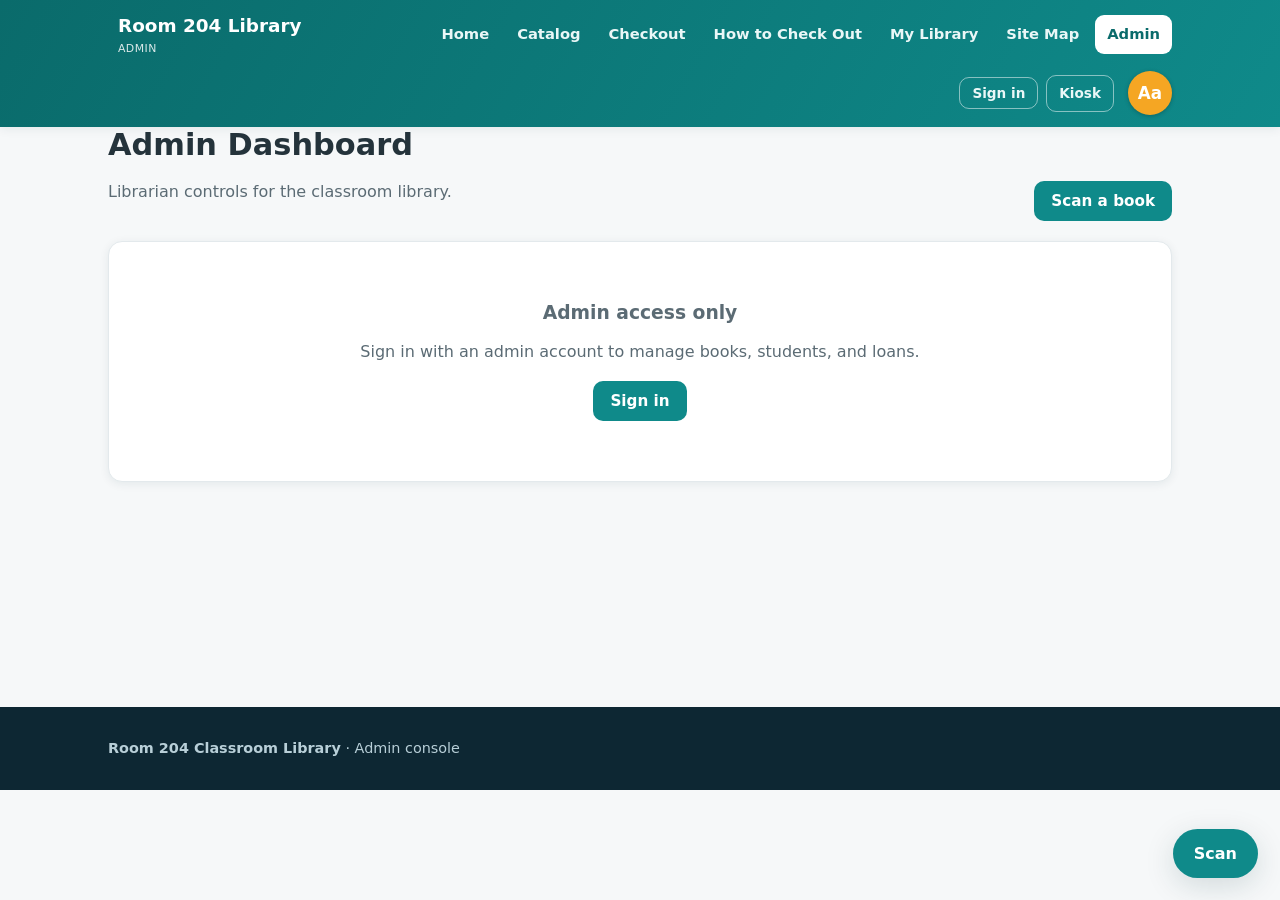
==== admin.html @ 21fab07f "Fix 6h inactivity sign-out: persist activity and poll without touching clock - currentUser() now per" ====
<!DOCTYPE html>
<html lang="en">
<head>
 <meta charset="UTF-8">
 <meta name="viewport" content="width=device-width, initial-scale=1.0">
  <meta http-equiv="Cache-Control" content="no-cache, no-store, must-revalidate">
 <title>Admin · Our Classroom Library</title>
 <link rel="stylesheet" href="css/style.css?v=33">
 <script defer src="js/store.js?v=33"></script>
 <script defer src="js/app.js?v=33"></script>
  <script defer src="js/a11y.js?v=33"></script>
 <script defer src="js/barcode.js?v=33"></script>
 <script defer src="js/covers.js?v=33"></script>
 <script defer src="js/scanner.js?v=33"></script>
 <script defer src="js/scan.js?v=33"></script>
 <script defer src="js/admin.js?v=33"></script>
</head>
<body>
 <div id="scan-mode" hidden></div>
 <header class="topbar">
 <div class="topbar-inner">
 <a class="brand" href="index.html">
 <span class="logo"></span>
 <span>Room 204 Library<small>Admin</small></span></a>
 <nav class="nav">
 <a data-page="index.html" href="index.html">Home</a>
 <a data-page="catalog.html" href="catalog.html">Catalog</a>
        <a data-page="kiosk.html" href="kiosk.html">Checkout</a>
 <a data-page="how-to-check-out.html" href="how-to-check-out.html">How to Check Out</a>
 <a data-page="my-library.html" href="my-library.html">My Library</a>
        <a data-page="sitemap.html" href="sitemap.html">Site Map</a>
 <a data-page="admin.html" href="admin.html">Admin</a>
 </nav>
 <div id="user-area"></div>
 </div>
 </header>

 <main class="container">
 <div class="page-head" style="display:flex;justify-content:space-between;align-items:flex-end;gap:12px;flex-wrap:wrap">
 <div>
 <h1> Admin Dashboard</h1>
 <p class="muted" id="admin-who">Librarian controls for the classroom library.</p>
 </div>
 <button class="btn btn-primary" onclick="tryScan()"> Scan a book</button>
 </div>

 <div id="admin-logged-out" class="card" hidden>
 <div class="empty">
 <div class="big"></div>
 <h3>Admin access only</h3>
 <p>Sign in with an admin account to manage books, students, and loans.</p>
 <button class="btn btn-primary" onclick="openLogin()">Sign in</button>
 </div>
 </div>

 <div id="admin-dash" hidden>
 <!-- Tabs -->
 <div class="filters" id="admin-tabs">
 <button class="chip" data-tab="overview">Overview</button>
 <button class="chip" data-tab="announcements">Announcements</button>
 <button class="chip" data-tab="books">Books</button>
 <button class="chip" data-tab="users">Students</button>
 <button class="chip" data-tab="loans">Loans &amp; Overdue</button>
        <button class="chip" data-tab="holds">Holds</button>
        <button class="chip" data-tab="requests">Requests</button>
        <button class="chip" data-tab="charges">Charges</button>
        <button class="chip" data-tab="reminders">Reminders</button>
        <button class="chip" data-tab="reports">Reports</button>
        <button class="chip" data-tab="clubs">Clubs</button>
        <button class="chip" data-tab="kiosk">Kiosk</button>
        <button class="chip" data-tab="home">Home Page</button>
        <button class="chip" data-tab="policy">Loan Policy</button>
        <button class="chip" data-tab="pricing">Pricing</button>
        <button class="chip" data-tab="accessibility">Display</button>
        <button class="chip" data-tab="account">My Account</button>
      </div>

 <!-- Overview -->
 <section class="tab-panel" id="tab-overview">
 <div class="stat-grid">
 <div class="stat"><div class="num" id="o-books">0</div><div class="lbl">Total books</div></div>
 <div class="stat"><div class="num" id="o-copies">0</div><div class="lbl">Total copies</div></div>
 <div class="stat"><div class="num" id="o-avail">0</div><div class="lbl">Available now</div></div>
 <div class="stat"><div class="num" id="o-out">0</div><div class="lbl">Checked out</div></div>
 <div class="stat hot"><div class="num" id="o-overdue">0</div><div class="lbl">Overdue</div></div>
 <div class="stat"><div class="num" id="o-students">0</div><div class="lbl">Students</div></div>
 <div class="stat"><div class="num" id="o-holds">0</div><div class="lbl">Holds</div></div>
 </div>
 <div class="card">
 <div class="card-head"><h3> Overdue right now</h3><button class="btn btn-outline btn-sm" data-goto="loans">View all loans</button></div>
 <div id="o-overdue-list"><p class="muted">No overdue books. Nice!</p></div>
 </div>
 <div class="card">
 <div class="card-head"><h3> Most popular books</h3></div>
 <div id="o-popular"></div>
 </div>
 </section>

 <!-- Announcements -->
 <section class="tab-panel" id="tab-announcements" hidden>
 <div class="card">
 <div class="card-head">
 <h3>Announcements</h3>
 <button class="btn btn-primary" data-add-announcement>+ Add announcement</button>
 </div>
 <p class="muted small">These show on the home page. Students can't edit them — only you can.</p>
 <div id="announcements-manage"><p class="muted">Loading…</p></div>
 </div>
 </section>

 <!-- Books -->
 <section class="tab-panel" id="tab-books" hidden>
 <div class="card">
 <div class="card-head">
 <h3>Manage books</h3>
 <div style="display:flex;gap:8px;flex-wrap:wrap">
 <button class="btn btn-outline" data-print-barcodes>Print barcodes</button>
 <button class="btn btn-soft" data-autofill-all> Auto-fill descriptions</button>
 <button class="btn btn-primary" data-add-book>+ Add book</button>
 </div>
 </div>
 <div class="table-wrap">
 <table>
 <thead><tr><th>Title</th><th>Copies</th><th>Avail</th><th>Type</th><th>Price</th><th>Replacement</th><th>Actions</th></tr></thead>
 <tbody id="books-tbody"></tbody>
 </table>
 </div>
 </div>
 </section>

 <!-- Users -->
 <section class="tab-panel" id="tab-users" hidden>
 <div class="card">
 <div class="card-head">
 <h3>Manage students &amp; accounts</h3>
 <div style="display:flex;gap:8px">
 <button class="btn btn-amber" data-bulk-users> Bulk add</button>
 <button class="btn btn-primary" data-add-user>+ Add student</button>
 </div>
 </div>
 <div class="table-wrap">
 <table>
 <thead><tr><th>Name</th><th>Username</th><th>Password</th><th>Grade</th><th>Class</th><th>Role</th><th>Out</th><th>Actions</th></tr></thead>
 <tbody id="users-tbody"></tbody>
 </table>
 </div>
 </div>
 </section>

 <!-- Loans -->
 <section class="tab-panel" id="tab-loans" hidden>
 <div class="card">
 <div class="card-head"><h3>All active loans</h3></div>
 <div class="table-wrap"><table><thead><tr><th>Book</th><th>Student</th><th>Due date</th><th>Status</th><th>Actions</th></tr></thead><tbody id="loans-tbody"></tbody></table></div>
 </div>
 <div class="card">
 <div class="card-head"><h3>Recent returns</h3></div>
 <div class="table-wrap"><table><thead><tr><th>Book</th><th>Student</th><th>Returned</th></tr></thead><tbody id="returns-tbody"></tbody></table></div>
 </div>
 </section>

 <!-- Holds -->
 <section class="tab-panel" id="tab-holds" hidden>
 <div class="card">
 <div class="card-head"><h3>Hold queue</h3></div>
 <div class="table-wrap"><table><thead><tr><th>Book</th><th>Student</th><th>Placed</th><th>Position</th><th>Actions</th></tr></thead><tbody id="holds-tbody"></tbody></table></div>
 </div>
 </section>

      <!-- Requests -->
      <section class="tab-panel" id="tab-requests" hidden>
        <div class="card">
          <div class="card-head"><h3>Book requests from students</h3></div>
          <div id="requests-list"><p class="muted">Loading…</p></div>
        </div>
      </section>

      <!-- Charges -->
      <section class="tab-panel" id="tab-charges" hidden>
        <div class="card">
          <div class="card-head"><h3>Lost / damaged book charges</h3></div>
          <div id="charges-list"><p class="muted">Loading…</p></div>
        </div>
      </section>

      <!-- Reminders -->
      <section class="tab-panel" id="tab-reminders" hidden>
        <div class="card">
          <div class="card-head"><h3>Overdue reminders</h3>
            <div style="display:flex;gap:8px">
              <button class="btn btn-outline btn-sm" data-refresh-remind>Refresh</button>
              <button class="btn btn-primary btn-sm" data-send-remind>Send reminders</button>
            </div>
          </div>
          <p class="muted small">Reminders are computed on the server and logged. To email or text students automatically, plug a provider into <code>server.js</code> (see README).</p>
          <div id="reminders-list"><p class="muted">Loading…</p></div>
        </div>
      </section>

      <!-- Reports -->
      <section class="tab-panel" id="tab-reports" hidden>
        <div class="card">
          <div class="card-head"><h3>Reports &amp; CSV export</h3>
            <button class="btn btn-outline btn-sm" data-export-all-csv>Export all as CSV</button>
          </div>
          <p class="muted small">Each report below can be downloaded individually as a CSV (opens in Excel/Sheets).</p>
          <div id="reports-holder"></div>
        </div>
      </section>

      <!-- Clubs -->
      <section class="tab-panel" id="tab-clubs" hidden>
        <div class="card">
          <div class="card-head"><h3>Reading groups</h3>
            <button class="btn btn-primary btn-sm" data-create-group>+ New reading group</button>
          </div>
          <p class="muted small">Create reading groups, assign a book to each so students know what to get, and choose which students are in the group.</p>
          <div id="clubs-admin"><p class="muted">Loading…</p></div>
        </div>
        <div class="card" style="margin-top:16px">
          <div class="card-head"><h3>Reading totals by student</h3><button class="btn btn-outline btn-sm" id="reading-csv">Export CSV</button></div>
          <div id="reading-admin"><p class="muted">Loading…</p></div>
        </div>
      </section>

      <!-- Kiosk -->
      <section class="tab-panel" id="tab-kiosk" hidden>
        <div class="card">
          <div class="card-head"><h3>Checkout kiosk</h3></div>
          <div class="filters" style="margin-bottom:12px">
            <label class="field" style="flex-direction:row;align-items:center;gap:8px;font-weight:600">
              <input type="checkbox" id="kiosk-enabled"> Kiosk checkout is allowed
            </label>
          </div>
          <h3 style="margin-bottom:6px">Kiosk activity log</h3>
          <div id="kiosk-log"><p class="muted">Loading…</p></div>
        </div>
      </section>

      <!-- Home Page -->
      <section class="tab-panel" id="tab-home" hidden>
        <div class="card">
          <div class="card-head"><h3>Home page settings</h3><button class="btn btn-primary btn-sm" id="save-home-settings">Save</button></div>
          <div class="field" style="margin-bottom:14px"><label>Book of the week</label>
            <select id="featured-book"></select>
            <p class="muted small">Shown in a spotlight section on the home page.</p>
          </div>
          <div class="field" style="margin-bottom:14px"><label>Room number</label>
            <input id="room-number" type="text" placeholder="e.g. 204" style="max-width:200px">
            <p class="muted small">Shown in the top bar and footer as "Room # Library".</p>
          </div>
          <div class="filters">
            <label class="field" style="flex-direction:row;align-items:center;gap:8px;font-weight:600">
              <input type="checkbox" id="hide-demo-accounts"> Hide demo accounts on the sign-in screen
            </label>
          </div>
        </div>

        <div class="card" style="margin-top:16px">
          <div class="card-head"><h3>Demo mode</h3></div>
          <p class="muted small">Demo mode shows example accounts (Alex, Mia, Jamal, …) and the Kiosk account so you can try the site before your real students are added. When you're ready to go live, turn it off to hide the demo quick-fill buttons.</p>
          <div class="filters">
            <label class="field" style="flex-direction:row;align-items:center;gap:8px;font-weight:600">
              <input type="checkbox" id="demo-mode"> Demo mode is on
            </label>
          </div>
          <button class="btn btn-danger" id="remove-demo-accounts" style="margin-top:10px">Remove all demo student accounts</button>
          <p class="small muted" id="demo-msg" style="margin-top:8px"></p>
        </div>
      </section>

      <!-- Policy -->
      <section class="tab-panel" id="tab-policy" hidden>
 <div class="card">
 <div class="card-head"><h3>Loan policy</h3><button class="btn btn-primary" id="save-policy">Save policy</button></div>
 <div class="table-wrap">
 <table>
 <thead><tr><th>Book type</th><th>Base loan (days)</th></tr></thead>
 <tbody id="policy-type-tbody"></tbody>
 </table>
 </div>
 <div class="filters" style="margin-top:16px">
 <div class="field"><label>Max books per student</label><input id="p-maxloans" type="number" min="1" max="10"></div>
 <div class="field"><label>Max holds per student</label><input id="p-maxholds" type="number" min="1" max="10"></div>
 <div class="field"><label>Overdue grace days</label><input id="p-grace" type="number" min="0" max="10"></div>
 </div>
 <p class="small muted">Hot books automatically borrow 25% less time and rising stars 10% less, so everyone gets a turn.</p>
 </div>
 </section>

 <!-- Pricing -->
 <section class="tab-panel" id="tab-pricing" hidden>
 <div class="card">
 <div class="card-head"><h3>Condition multipliers</h3><button class="btn btn-primary" id="save-condition">Save</button></div>
 <p class="small muted">Replacement price = base price × condition × popularity boost.</p>
 <div class="table-wrap"><table><thead><tr><th>Condition</th><th>Multiplier</th></tr></thead><tbody id="cond-tbody"></tbody></table></div>
 </div>
 </section>

 <section class="card">
 <div class="card-head"><h3>Danger zone</h3></div>
 <p class="muted small">Reset all demo data (books, students, loans, holds) back to the starting point.</p>
 <button class="btn btn-danger" id="reset-data">Reset demo data</button>
 </section>

 <!-- My Account -->
 <section class="tab-panel" id="tab-account" hidden>
 <div class="card">
 <div class="card-head"><h3>My account</h3></div>
 <p class="muted small">Update the display name that appears across the site (e.g. in the top bar and in announcements).</p>
 <form id="account-form">
 <label>Display name
 <input id="account-name" type="text" placeholder="Your name">
 </label>
 <button class="btn btn-primary" type="submit">Save name</button>
 </form>
 <p id="account-msg" class="small muted" style="margin-top:10px"></p>
 </div>
 <div class="card" style="margin-top:16px">
 <div class="card-head"><h3>Change password</h3></div>
 <p class="muted small">Set a new password (at least 4 characters).</p>
 <form id="admin-pw-form" style="display:flex;gap:8px;flex-wrap:wrap;align-items:center">
 <input id="admin-pw-new" type="password" minlength="4" placeholder="New password" style="flex:1;min-width:160px">
 <input id="admin-pw-new2" type="password" minlength="4" placeholder="Repeat it" style="flex:1;min-width:160px">
 <button class="btn btn-primary" type="submit">Change password</button>
 </form>
 <p id="admin-pw-msg" class="small muted" style="margin-top:8px"></p>
 </div>
 </section>
 </div>
 </main>

 <!-- Book editor modal -->
 <div class="modal" id="book-modal">
 <div class="modal-card wide" id="book-modal-body"></div>
 </div>
 <!-- User editor modal -->
 <div class="modal" id="user-modal">
 <div class="modal-card" id="user-modal-body"></div>
 </div>
 <!-- Bulk add students modal -->
 <div class="modal" id="bulk-modal">
 <div class="modal-card" id="bulk-modal-body"></div>
 </div>

 <footer>
 <div class="container">
 <strong>Room 204 Classroom Library</strong> · Admin console
 </div>
 </footer>
</body>
</html>
---- css/style.css ----
/* ============================================================
   Classroom Library — styles
   Friendly, warm, readable, and fully responsive.
   ============================================================ */
:root {
  --teal: #0f8a8a;
  --teal-dark: #0a6b6b;
  --teal-soft: #e0f4f4;
  --amber: #f5a623;
  --amber-soft: #fff3db;
  --coral: #ef6a5a;
  --ink: #24333b;
  --ink-soft: #5b6b74;
  --line: #e3e9ec;
  --bg: #f6f8f9;
  --card: #ffffff;
  --green: #2e9e5b;
  --green-soft: #e4f6eb;
  --red: #d63b3b;
  --red-soft: #fdecec;
  --blue: #2f6fd0;
  --blue-soft: #e8f0fc;
  --radius: 14px;
  --shadow: 0 2px 10px rgba(16, 51, 60, 0.08);
  --shadow-lg: 0 8px 30px rgba(16, 51, 60, 0.15);
}

* { box-sizing: border-box; }
html { scroll-behavior: smooth; }
body {
  margin: 0;
  font-family: "Segoe UI", system-ui, -apple-system, Roboto, Helvetica, Arial, sans-serif;
  color: var(--ink);
  background: var(--bg);
  line-height: 1.55;
}
img { max-width: 100%; }
h1, h2, h3, h4 { line-height: 1.2; margin: 0 0 .5em; }
a { color: var(--teal); text-decoration: none; }
a:hover { text-decoration: underline; }
.muted { color: var(--ink-soft); }
.small { font-size: .85rem; }
.section-title { font-size: 1.5rem; margin-bottom: .4em; }

/* ------------------------------ Layout ------------------------------ */
.container { max-width: 1100px; margin: 0 auto; padding: 0 18px; }
main { min-height: 60vh; padding: 26px 0 60px; }
.page-head { margin-bottom: 20px; }
.page-head h1 { font-size: 1.9rem; margin-bottom: .15em; }
.grid { display: grid; gap: 18px; }

/* ------------------------------ Top bar ----------------------------- */
.topbar {
  background: linear-gradient(120deg, var(--teal-dark), var(--teal));
  color: #fff;
  position: sticky; top: 0; z-index: 50;
  box-shadow: var(--shadow);
}
.topbar-inner { display: flex; align-items: center; gap: 14px; padding: 12px 18px; max-width: 1100px; margin: 0 auto; flex-wrap: wrap; }
.brand { display: flex; align-items: center; gap: 10px; font-weight: 800; font-size: 1.15rem; color: #fff; text-decoration: none; }
.brand:hover { text-decoration: none; }
.brand .logo { font-size: 1.5rem; }
.brand small { display: block; font-weight: 500; font-size: .68rem; opacity: .85; letter-spacing: .04em; text-transform: uppercase; }

.nav { display: flex; gap: 4px; flex-wrap: wrap; margin-left: auto; }
.nav a {
  color: #eaf7f7; padding: 8px 12px; border-radius: 9px; font-weight: 600; font-size: .92rem;
}
.nav a:hover { background: rgba(255,255,255,.14); text-decoration: none; }
.nav a.active { background: #fff; color: var(--teal-dark); }

#user-area { display: flex; align-items: center; gap: 8px; flex-wrap: wrap; margin-left: auto; }

.user-chip { display: inline-flex; align-items: center; gap: 8px; background: rgba(255,255,255,.18); padding: 5px 11px 5px 6px; border-radius: 999px; }
.user-avatar { width: 28px; height: 28px; border-radius: 50%; background: var(--amber); color: #fff; display: inline-flex; align-items: center; justify-content: center; font-weight: 800; }
.user-name { font-weight: 600; }

/* ------------------------------ Buttons ----------------------------- */
.btn {
  display: inline-flex; align-items: center; gap: 6px; justify-content: center;
  padding: 10px 16px; border-radius: 10px; border: 1px solid transparent;
  font-weight: 700; font-size: .95rem; cursor: pointer; font-family: inherit;
  transition: transform .05s ease, box-shadow .15s ease, background .15s;
}
.btn:active { transform: translateY(1px); }
.btn-block { width: 100%; }
.btn-sm { padding: 7px 12px; font-size: .85rem; }
.btn-primary { background: var(--teal); color: #fff; }
.btn-primary:hover { background: var(--teal-dark); }
.btn-amber { background: var(--amber); color: #fff; }
.btn-amber:hover { filter: brightness(.95); }
.btn-ghost { background: transparent; color: #eaf7f7; border-color: rgba(255,255,255,.5); }
.btn-ghost:hover { background: rgba(255,255,255,.15); }
.btn-outline { background: #fff; color: var(--teal); border-color: var(--teal); }
.btn-outline:hover { background: var(--teal-soft); }
.btn-danger { background: var(--red); color: #fff; }
.btn-danger-ghost { background: #fff; color: var(--red); border-color: var(--red); }
.btn-danger-ghost:hover { background: var(--red-soft); }
.btn-soft { background: var(--teal-soft); color: var(--teal-dark); }
.btn:disabled { opacity: .5; cursor: not-allowed; }

.chip {
  background: var(--teal-soft); color: var(--teal-dark); border: none; border-radius: 999px;
  padding: 6px 12px; cursor: pointer; font-weight: 600; font-size: .85rem; margin: 3px;
}
.chip:hover { background: #cfe9e9; }
.chip.active { background: var(--teal); color: #fff; }

/* ------------------------------ Badges ------------------------------ */
.badge { display: inline-flex; align-items: center; gap: 4px; padding: 3px 10px; border-radius: 999px; font-size: .75rem; font-weight: 700; }
.badge-avail { background: var(--green-soft); color: var(--green); }
.badge-out { background: var(--red-soft); color: var(--red); }
.badge-hold { background: var(--amber-soft); color: #a16508; }
.badge-admin { background: var(--amber); color: #fff; }
.badge-hot { background: #ffe0e0; color: #d63b3b; }
.badge-rising { background: var(--blue-soft); color: var(--blue); }
.badge-overdue { background: var(--red); color: #fff; }
.badge-warn { background: var(--amber-soft); color: #a16508; }

/* ------------------------------- Cards ------------------------------ */
.card { background: var(--card); border: 1px solid var(--line); border-radius: var(--radius); box-shadow: var(--shadow); padding: 20px; }
.card + .card { margin-top: 18px; }
.card-head { display: flex; align-items: center; justify-content: space-between; gap: 10px; margin-bottom: 12px; flex-wrap: wrap; }
.card-head h2, .card-head h3 { margin: 0; }

.stat-grid { display: grid; grid-template-columns: repeat(auto-fit, minmax(150px, 1fr)); gap: 14px; margin-bottom: 22px; }
.stat { background: var(--card); border: 1px solid var(--line); border-radius: var(--radius); padding: 16px; box-shadow: var(--shadow); }
.stat .num { font-size: 1.9rem; font-weight: 800; color: var(--teal); line-height: 1.1; }
.stat .lbl { color: var(--ink-soft); font-weight: 600; font-size: .85rem; }
.stat.hot .num { color: var(--coral); }

/* ----------------------------- Book cards --------------------------- */
.book-grid { display: grid; grid-template-columns: repeat(auto-fill, minmax(230px, 1fr)); gap: 18px; }
.book-card {
  background: var(--card); border: 1px solid var(--line); border-radius: var(--radius);
  box-shadow: var(--shadow); overflow: hidden; display: flex; flex-direction: column;
  transition: transform .12s ease, box-shadow .12s ease;
}
.book-card:hover { transform: translateY(-3px); box-shadow: var(--shadow-lg); }
.book-card .body { padding: 14px; display: flex; flex-direction: column; gap: 8px; flex: 1; }
.book-card h3 { font-size: 1.02rem; margin: 0; }
.book-card .author { color: var(--ink-soft); font-size: .88rem; }
.book-card .meta { display: flex; flex-wrap: wrap; gap: 5px; }
.book-card .actions { display: flex; gap: 8px; flex-wrap: wrap; margin-top: auto; padding-top: 6px; }
.book-card .actions .btn { flex: 1; white-space: nowrap; }

.cover { border-radius: 10px; color: #fff; text-shadow: 0 1px 2px rgba(0,0,0,.2); padding: 14px; display: flex; flex-direction: column; min-height: 150px; box-shadow: inset 0 0 0 3px rgba(255,255,255,.35), var(--shadow); position: relative; overflow: hidden; }
/* Big initial letter + type label (text-only fallback, no emoji) sit behind
   the cover image. The real Open Library image (z-index 1) covers them when
   it loads; if it fails or is offline, the text cover shows through. */
.cover .cover-initial { font-size: 4.6rem; font-weight: 800; line-height: .9; opacity: .5; margin-top: 4px; }
.cover .cover-type { font-size: .7rem; font-weight: 700; text-transform: uppercase; letter-spacing: .08em; opacity: .75; }
.cover .cover-title { font-weight: 800; font-size: 1.05rem; margin-top: auto; line-height: 1.2; position: relative; z-index: 2; }
.cover .cover-author { font-size: .8rem; opacity: .9; position: relative; z-index: 2; }
.cover-img { position: absolute; inset: 0; width: 100%; height: 100%; object-fit: cover; z-index: 1; border-radius: 8px; }
.cover .cover-title, .cover .cover-author {
  color: #fff; text-shadow: 0 1px 3px rgba(0,0,0,.7);
}
.cover.sm { min-height: 90px; padding: 10px; }
.cover.sm .cover-initial { font-size: 2.6rem; }
.cover.sm .cover-title { font-size: .85rem; }
.cover.sm .cover-author { font-size: .7rem; }
.cover.sm .cover-type { font-size: .6rem; }

/* Book-card description excerpt */
.book-card .desc {
  font-size: .82rem; color: var(--ink-soft); margin: 0;
  display: -webkit-box; -webkit-line-clamp: 2; -webkit-box-orient: vertical; overflow: hidden;
}
.stars { color: var(--amber); letter-spacing: 2px; white-space: nowrap; }
.review { background: var(--bg); border: 1px solid var(--line); border-radius: 10px; padding: 10px 12px; }
.review-form { border-top: 1px dashed var(--line); padding-top: 4px; }
.star-input { display: flex; gap: 2px; margin: 6px 0; }
.star-btn { background: none; border: none; font-size: 1.7rem; color: #c9d4da; cursor: pointer; padding: 0 2px; line-height: 1; }
.star-btn:hover { color: var(--amber); }
.star-btn.filled { color: var(--amber); }
#review-text { width: 100%; padding: 10px 12px; border: 1px solid var(--line); border-radius: 9px; font-family: inherit; font-size: .95rem; margin-bottom: 8px; resize: vertical; }

/* ------------------------------ Filters ----------------------------- */
.filters { display: flex; flex-wrap: wrap; gap: 10px; align-items: flex-end; margin-bottom: 18px; }
.field { display: flex; flex-direction: column; gap: 5px; }
.field label { font-weight: 700; font-size: .8rem; color: var(--ink-soft); }
.field input, .field select, .field textarea {
  padding: 10px 12px; border: 1px solid var(--line); border-radius: 9px; font-size: .95rem;
  font-family: inherit; background: #fff; color: var(--ink);
}
.field input:focus, .field select:focus, .field textarea:focus { outline: 2px solid var(--teal); border-color: var(--teal); }
.search-wrap { position: relative; flex: 1; min-width: 220px; }
.search-wrap input { width: 100%; padding-left: 36px; }
.search-wrap .search-icon { position: absolute; left: 12px; top: 50%; transform: translateY(-50%); font-size: 1rem; }

/* ------------------------------- Tables ----------------------------- */
.table-wrap { overflow-x: auto; }
table { width: 100%; border-collapse: collapse; font-size: .9rem; }
th, td { text-align: left; padding: 11px 12px; border-bottom: 1px solid var(--line); vertical-align: middle; }
th { color: var(--ink-soft); font-size: .78rem; text-transform: uppercase; letter-spacing: .03em; }
tbody tr:hover { background: #fbfcfd; }
.row-actions { display: flex; gap: 6px; flex-wrap: wrap; }

/* ------------------------------ Hero -------------------------------- */
.hero {
  background: linear-gradient(135deg, #0e7a7a, #0a5d70 55%, #123a63);
  color: #fff; border-radius: 18px; padding: 40px 26px; margin-bottom: 26px;
  box-shadow: var(--shadow-lg); position: relative; overflow: hidden;
}
.hero h1 { font-size: clamp(1.7rem, 4vw, 2.6rem); margin-bottom: .3em; }
.hero p { font-size: 1.1rem; opacity: .95; max-width: 620px; }
.hero .emoji-bg { position: absolute; right: -20px; bottom: -30px; font-size: 9rem; opacity: .12; transform: rotate(-10deg); }
.hero-actions { display: flex; gap: 12px; flex-wrap: wrap; margin-top: 20px; }

.callout { display: flex; gap: 14px; align-items: flex-start; background: var(--amber-soft); border-left: 5px solid var(--amber); padding: 16px; border-radius: 10px; }

/* ------------------------------- Steps ------------------------------ */
.steps { display: grid; grid-template-columns: repeat(auto-fit, minmax(230px, 1fr)); gap: 18px; margin: 20px 0; }
.step { background: var(--card); border: 1px solid var(--line); border-radius: var(--radius); padding: 22px; box-shadow: var(--shadow); text-align: center; }
.step .num { width: 44px; height: 44px; border-radius: 50%; background: var(--teal); color: #fff; font-weight: 800; font-size: 1.2rem; display: inline-flex; align-items: center; justify-content: center; margin-bottom: 12px; }
.step .icon { font-size: 2.4rem; }
.step h3 { margin-bottom: .3em; }

/* ------------------------------- Modal ------------------------------ */
.modal { display: none; position: fixed; inset: 0; background: rgba(16,32,40,.55); z-index: 100; align-items: center; justify-content: center; padding: 16px; }
.modal.open { display: flex; }
.modal-card { background: #fff; border-radius: var(--radius); padding: 24px; max-width: 440px; width: 100%; box-shadow: var(--shadow-lg); max-height: 92vh; overflow-y: auto; position: relative; }
.modal-card.wide { max-width: 760px; }
.modal-card h2 { margin-top: 0; }
.modal-x { position: absolute; top: 10px; right: 12px; background: none; border: none; font-size: 1.6rem; cursor: pointer; color: var(--ink-soft); }
form label { display: flex; flex-direction: column; gap: 5px; font-weight: 700; font-size: .9rem; margin-bottom: 12px; }
form input, form select, form textarea { padding: 10px 12px; border: 1px solid var(--line); border-radius: 9px; font-size: .95rem; font-family: inherit; }
.form-error { color: var(--red); font-weight: 600; }
.demo-accounts { margin-top: 14px; border-top: 1px dashed var(--line); padding-top: 12px; }

/* ------------------------------ Barcode ----------------------------- */
.barcode-card { text-align: center; }
.barcode-card canvas { max-width: 100%; height: auto; border: 1px dashed var(--line); border-radius: 8px; background: #fff; padding: 8px; }
.barcode-actions { display: flex; gap: 10px; justify-content: center; margin-top: 14px; flex-wrap: wrap; }

/* ------------------------------- Toast ------------------------------ */
#toast-box { position: fixed; bottom: 18px; right: 18px; display: flex; flex-direction: column; gap: 8px; z-index: 200; max-width: 90vw; }
.toast { background: var(--ink); color: #fff; padding: 12px 16px; border-radius: 10px; box-shadow: var(--shadow-lg); font-weight: 600; font-size: .92rem; opacity: 1; transition: opacity .3s, transform .3s; }
.toast-success { background: var(--green); }
.toast-error { background: var(--red); }
.toast-hide { opacity: 0; transform: translateY(8px); }

/* --------------------------- Empty state ---------------------------- */
.empty { text-align: center; padding: 40px 20px; color: var(--ink-soft); }
.empty .big { font-size: 3rem; }

/* ------------------------------ Scanner ------------------------------ */
.scan-fab {
  position: fixed; bottom: 22px; right: 22px; z-index: 60;
  background: var(--teal); color: #fff; border-radius: 999px;
  padding: 14px 20px; font-size: 1rem; box-shadow: var(--shadow-lg);
}
.scan-fab:hover { background: var(--teal-dark); transform: translateY(-2px); }
.scan-fab span { font-weight: 800; }
.scan-video-wrap { background: #0b0f12; border-radius: 12px; overflow: hidden; margin-bottom: 12px; min-height: 160px; display: flex; align-items: center; justify-content: center; position: relative; }
.scan-video-wrap video { width: 100%; max-height: 320px; display: block; }
.scan-status.warn { color: var(--amber); font-weight: 600; }
.scan-status.ok { color: var(--green); font-weight: 600; }
#scan-manual { margin-bottom: 4px; }
#scan-manual input { width: 100%; padding: 12px 14px; border: 1px solid var(--line); border-radius: 10px; font-size: 1rem; }

/* ------------------------------ Footer ------------------------------ */
footer { background: #0d2733; color: #b8cfd8; padding: 30px 0; margin-top: 40px; font-size: .9rem; }
footer a { color: #eaf7f7; }

/* --------------------------- Responsive ----------------------------- */
@media (max-width: 720px) {
  .topbar-inner { gap: 8px; }
  .brand small { display: none; }
  .nav { order: 3; width: 100%; justify-content: flex-start; }
  .hero { padding: 28px 20px; }
  .page-head h1 { font-size: 1.5rem; }
  .stat-grid { grid-template-columns: repeat(2, 1fr); }
  .card-head { flex-direction: column; align-items: flex-start; }
  .book-grid { grid-template-columns: repeat(auto-fill, minmax(160px, 1fr)); }
  #user-area { width: 100%; margin-left: 0; }
}
@media (max-width: 420px) {
  .book-grid { grid-template-columns: 1fr; }
  .stat-grid { grid-template-columns: 1fr; }
}

/* --------------------------- View toggle (#11) --------------------------- */
.seg { display: inline-flex; border: 1px solid var(--line); border-radius: 9px; overflow: hidden; background: #fff; }
.seg-btn { border: none; background: #fff; padding: 8px 14px; font-weight: 700; font-size: .85rem; cursor: pointer; color: var(--ink-soft); font-family: inherit; }
.seg-btn.active { background: var(--teal); color: #fff; }

/* --------------------------- Shelf view (#11) --------------------------- */
.shelf-row { display: grid; grid-template-columns: repeat(auto-fill, minmax(200px, 1fr)); gap: 14px; }
.shelf-head { color: #fff; padding: 10px 14px; border-radius: 10px 10px 0 0; display: flex; justify-content: space-between; align-items: center; font-weight: 800; }
.shelf-count { font-weight: 600; font-size: .8rem; opacity: .9; }

/* --------------------------- Accessibility (#15) ------------------------- */
html.large-text { font-size: 18px; }
html.large-text .btn { font-size: 1rem; }
html.dyslexia body, html.dyslexia body * { font-family: "Comic Sans MS", "Chalkboard SE", "OpenDyslexic", Verdana, sans-serif !important; letter-spacing: .02em; line-height: 1.65; }

/* --------------------------- Dark mode (#15) ----------------------------- */
html[data-theme="dark"] {
  --bg: #10161a;
  --card: #182229;
  --line: #2b3a44;
  --ink: #e6eef1;
  --ink-soft: #a7b8c2;
  --teal-soft: #123a3a;
  --green-soft: #143326;
  --red-soft: #3a1a1a;
  --blue-soft: #16273f;
  --amber-soft: #33270f;
}
html[data-theme="dark"] body { background: var(--bg); color: var(--ink); }
html[data-theme="dark"] .card, html[data-theme="dark"] .stat,
html[data-theme="dark"] .step, html[data-theme="dark"] .book-card,
html[data-theme="dark"] .seg, html[data-theme="dark"] .seg-btn { background: var(--card); border-color: var(--line); }
html[data-theme="dark"] .field input, html[data-theme="dark"] .field select, html[data-theme="dark"] .field textarea,
html[data-theme="dark"] form input, html[data-theme="dark"] form select, html[data-theme="dark"] form textarea,
html[data-theme="dark"] #scan-manual input { background: #10161a; color: var(--ink); border-color: var(--line); }
html[data-theme="dark"] .modal-card { background: var(--card); color: var(--ink); }
html[data-theme="dark"] th { color: var(--ink-soft); }
html[data-theme="dark"] tbody tr:hover { background: #1c272e; }
html[data-theme="dark"] .review { background: #10161a; }
html[data-theme="dark"] .btn-outline { background: transparent; color: var(--teal); }
html[data-theme="dark"] .btn-danger-ghost { background: transparent; }
html[data-theme="dark"] .btn-soft { background: var(--teal-soft); color: var(--teal); }
html[data-theme="dark"] .hero { background: linear-gradient(135deg, #0a4d4d, #0a3d52 55%, #0c2542); }

/* Accessibility settings popover */
.a11y-pop { position: fixed; top: 66px; right: 18px; z-index: 90; width: 260px; }
@media (max-width: 720px) { .a11y-pop { top: 120px; right: 10px; width: 240px; } }
.a11y-row { display: flex; align-items: center; justify-content: space-between; gap: 10px; padding: 8px 0; border-bottom: 1px solid var(--line); }
.a11y-row:last-child { border-bottom: none; }
.a11y-row label { font-weight: 600; font-size: .9rem; }
.switch { position: relative; width: 42px; height: 24px; flex: none; }
.switch input { opacity: 0; width: 0; height: 0; }
.switch .slider { position: absolute; cursor: pointer; inset: 0; background: #c6d1d6; border-radius: 999px; transition: .2s; }
.switch .slider:before { content: ""; position: absolute; height: 18px; width: 18px; left: 3px; bottom: 3px; background: #fff; border-radius: 50%; transition: .2s; }
.switch input:checked + .slider { background: var(--teal); }
.switch input:checked + .slider:before { transform: translateX(18px); }

/* Display (Aa) button — make it a clear, tappable pill on the top bar */
.a11y-btn {
  background: var(--amber) !important;
  color: #fff !important;
  border: none !important;
  width: 44px; height: 44px;
  padding: 0 !important;
  border-radius: 50% !important;
  font-weight: 800 !important;
  font-size: 1.05rem !important;
  box-shadow: 0 1px 4px rgba(0,0,0,.25);
}
.a11y-btn:hover { background: #e0920f !important; transform: translateY(-1px); }

/* ------------------------- Kiosk (#checkout) ------------------------- */
.kiosk-tabs { display: flex; gap: 8px; margin-bottom: 20px; }
.kiosk-tab {
  flex: 1; padding: 16px; font-size: 1.15rem; font-weight: 800; cursor: pointer;
  border: 2px solid var(--line); background: var(--card); color: var(--ink-soft);
  border-radius: 12px; font-family: inherit;
}
.kiosk-tab.active { background: var(--teal); color: #fff; border-color: var(--teal); }

.class-picker { display: flex; gap: 12px; flex-wrap: wrap; }
.class-btn {
  flex: 1; min-width: 120px; padding: 20px; font-size: 1.5rem; font-weight: 800;
  border: 2px solid var(--line); border-radius: 12px; background: var(--card);
  cursor: pointer; font-family: inherit; color: var(--teal);
}
.class-btn:hover { border-color: var(--teal); background: var(--teal-soft); }
.class-btn.active { background: var(--teal); color: #fff; border-color: var(--teal); }

.roster { display: grid; grid-template-columns: repeat(auto-fill, minmax(150px, 1fr)); gap: 10px; }
.roster-name {
  display: flex; align-items: center; justify-content: space-between; gap: 6px;
  padding: 14px 12px; font-size: 1.02rem; font-weight: 700; cursor: pointer;
  border: 2px solid var(--line); border-radius: 10px; background: var(--card);
  font-family: inherit; color: var(--ink); text-align: left;
}
.roster-name:hover { border-color: var(--teal); background: var(--teal-soft); }
.roster-name.active { background: var(--teal); color: #fff; border-color: var(--teal); }
.roster-name.active .badge { background: #fff; color: var(--teal); }

.kiosk-scan-buttons { display: flex; gap: 10px; flex-wrap: wrap; }
.btn-lg { padding: 14px 24px; font-size: 1.05rem; }

@media (max-width: 520px) {
  .class-btn { min-width: 40%; }
}

/* --------------------------- Print barcodes (#6) ----------------------- */
.barcode-sheet { display: none; }
.bc-sheet-heading { text-align: center; margin-bottom: 16px; }
.bc-grid { display: grid; grid-template-columns: repeat(3, 1fr); gap: 14px; }
.bc-item { border: 1px dashed #ccc; padding: 10px; text-align: center; page-break-inside: avoid; }
.bc-title { font-size: 11px; font-weight: 700; margin-bottom: 4px; }
.bc-isbn { font-size: 9px; color: #555; margin-top: 4px; letter-spacing: .5px; }
@media print {
  body * { visibility: hidden; }
  #barcode-sheet, #barcode-sheet * { visibility: visible; }
  #barcode-sheet { display: block; position: absolute; inset: 0; padding: 20px; }
  .bc-grid { grid-template-columns: repeat(3, 1fr); }
}

/* --------------------- Kiosk options (checkout/checkin) --------------- */
.kiosk-options { display: grid; grid-template-columns: repeat(auto-fit, minmax(220px, 1fr)); gap: 18px; max-width: 640px; margin: 0 auto; }
.kiosk-option {
  display: flex; flex-direction: column; gap: 6px; align-items: flex-start; text-align: left;
  padding: 28px 22px; font-family: inherit; cursor: pointer;
  border: 2px solid var(--line); border-radius: 14px; background: var(--card); box-shadow: var(--shadow);
  transition: transform .1s ease, box-shadow .1s ease, border-color .1s;
}
.kiosk-option:hover { transform: translateY(-3px); box-shadow: var(--shadow-lg); border-color: var(--teal); }
.kiosk-option-title { font-size: 1.5rem; font-weight: 800; color: var(--teal); }
.kiosk-option-sub { font-size: .9rem; color: var(--ink-soft); }
.kiosk-panel { max-width: 640px; margin: 0 auto; }
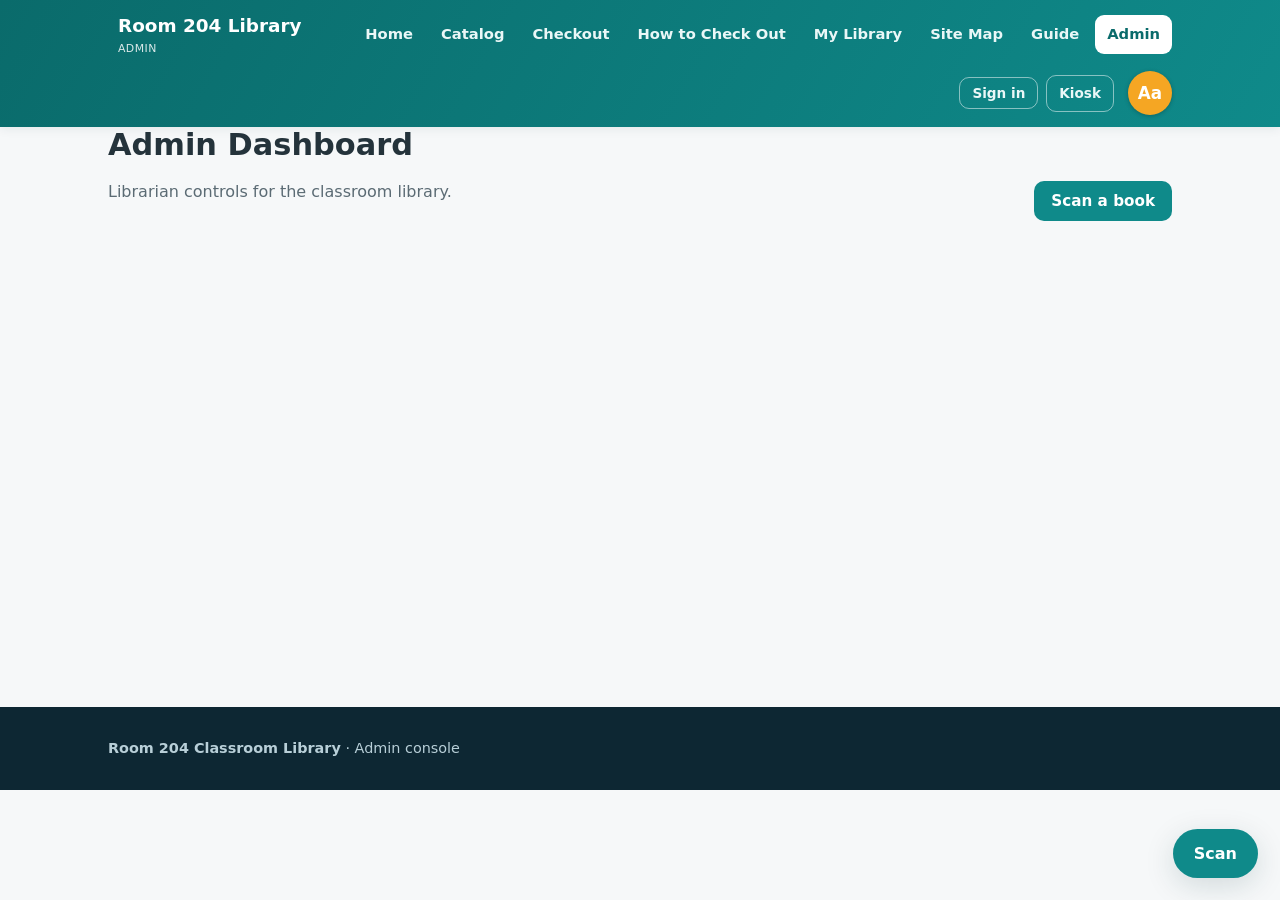
==== commit 9adbfaf4: "Add reading-level badges on home, teacher guide page, backup reminders, reading goals - Home: featur" ====
--- a/admin.html
+++ b/admin.html
@@ -5,15 +5,15 @@
  <meta name="viewport" content="width=device-width, initial-scale=1.0">
   <meta http-equiv="Cache-Control" content="no-cache, no-store, must-revalidate">
  <title>Admin · Our Classroom Library</title>
- <link rel="stylesheet" href="css/style.css?v=33">
- <script defer src="js/store.js?v=33"></script>
- <script defer src="js/app.js?v=33"></script>
-  <script defer src="js/a11y.js?v=33"></script>
- <script defer src="js/barcode.js?v=33"></script>
- <script defer src="js/covers.js?v=33"></script>
- <script defer src="js/scanner.js?v=33"></script>
- <script defer src="js/scan.js?v=33"></script>
- <script defer src="js/admin.js?v=33"></script>
+ <link rel="stylesheet" href="css/style.css?v=35">
+ <script defer src="js/store.js?v=35"></script>
+ <script defer src="js/app.js?v=35"></script>
+  <script defer src="js/a11y.js?v=35"></script>
+ <script defer src="js/barcode.js?v=35"></script>
+ <script defer src="js/covers.js?v=35"></script>
+ <script defer src="js/scanner.js?v=35"></script>
+ <script defer src="js/scan.js?v=35"></script>
+ <script defer src="js/admin.js?v=35"></script>
 </head>
 <body>
  <div id="scan-mode" hidden></div>
@@ -29,6 +29,7 @@
  <a data-page="how-to-check-out.html" href="how-to-check-out.html">How to Check Out</a>
  <a data-page="my-library.html" href="my-library.html">My Library</a>
         <a data-page="sitemap.html" href="sitemap.html">Site Map</a>
+        <a data-page="guide.html" href="guide.html">Guide</a>
  <a data-page="admin.html" href="admin.html">Admin</a>
  </nav>
  <div id="user-area"></div>
@@ -121,7 +122,7 @@
  </div>
  <div class="table-wrap">
  <table>
- <thead><tr><th>Title</th><th>Copies</th><th>Avail</th><th>Type</th><th>Price</th><th>Replacement</th><th>Actions</th></tr></thead>
+ <thead><tr><th>Title</th><th>Copies</th><th>Avail</th><th>Type</th><th>Level</th><th>Price</th><th>Replacement</th><th>Actions</th></tr></thead>
  <tbody id="books-tbody"></tbody>
  </table>
  </div>
@@ -248,6 +249,15 @@
           <div class="field" style="margin-bottom:14px"><label>Room number</label>
             <input id="room-number" type="text" placeholder="e.g. 204" style="max-width:200px">
             <p class="muted small">Shown in the top bar and footer as "Room # Library".</p>
+          </div>
+          <div class="filters" style="align-items:flex-end">
+            <div class="field"><label>Weekly reading goal — minutes</label>
+              <input id="goal-minutes" type="number" min="0" placeholder="0 = off" style="max-width:120px">
+            </div>
+            <div class="field"><label>Weekly reading goal — pages</label>
+              <input id="goal-pages" type="number" min="0" placeholder="0 = off" style="max-width:120px">
+            </div>
+            <div class="field" style="align-self:center"><span class="muted small">Shown to students in My Library as a weekly goal.</span></div>
           </div>
           <div class="filters">
             <label class="field" style="flex-direction:row;align-items:center;gap:8px;font-weight:600">
@@ -295,6 +305,17 @@
  <p class="small muted">Replacement price = base price × condition × popularity boost.</p>
  <div class="table-wrap"><table><thead><tr><th>Condition</th><th>Multiplier</th></tr></thead><tbody id="cond-tbody"></tbody></table></div>
  </div>
+ </section>
+
+ <section class="card">
+ <div class="card-head"><h3>Backup / restore</h3></div>
+ <p class="muted small">Download a backup of all library data (books, students, loans, groups, settings) as a JSON file. Keep it somewhere safe — see README about the password encryption key.</p>
+ <div style="display:flex;gap:8px;flex-wrap:wrap">
+ <button class="btn btn-primary" id="export-data">Download backup (JSON)</button>
+ <button class="btn btn-outline" id="import-data">Restore from backup…</button>
+ <input type="file" id="import-file" accept=".json,application/json" hidden>
+ </div>
+ <p class="small muted" id="backup-msg" style="margin-top:8px"></p>
  </section>
 
  <section class="card">
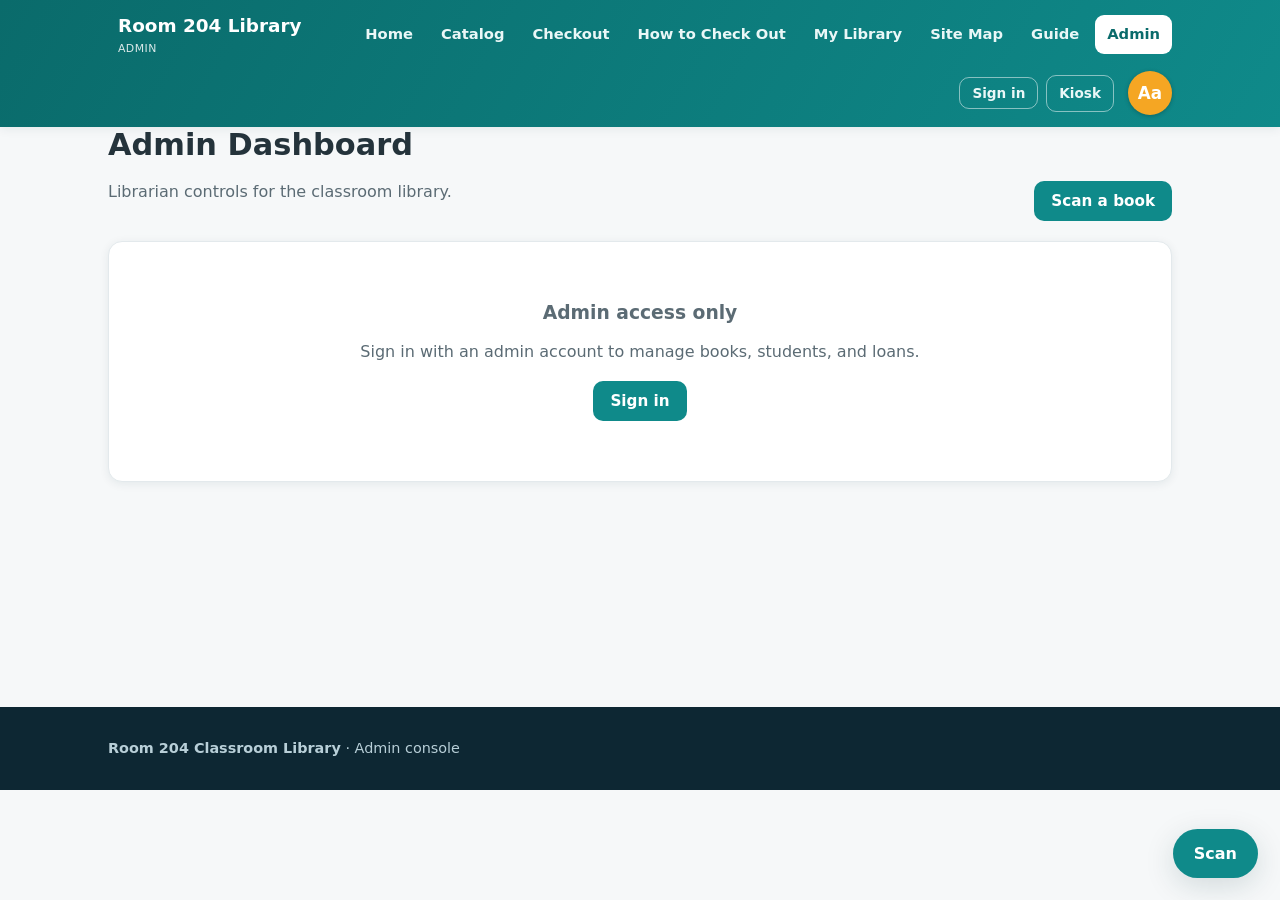
==== commit 29bbb7ca: "Fix admin render errors that left tabs stuck on 'Loading…' Two reference errors in admin.js were thr" ====
--- a/admin.html
+++ b/admin.html
@@ -5,15 +5,15 @@
  <meta name="viewport" content="width=device-width, initial-scale=1.0">
   <meta http-equiv="Cache-Control" content="no-cache, no-store, must-revalidate">
  <title>Admin · Our Classroom Library</title>
- <link rel="stylesheet" href="css/style.css?v=35">
- <script defer src="js/store.js?v=35"></script>
- <script defer src="js/app.js?v=35"></script>
-  <script defer src="js/a11y.js?v=35"></script>
- <script defer src="js/barcode.js?v=35"></script>
- <script defer src="js/covers.js?v=35"></script>
- <script defer src="js/scanner.js?v=35"></script>
- <script defer src="js/scan.js?v=35"></script>
- <script defer src="js/admin.js?v=35"></script>
+ <link rel="stylesheet" href="css/style.css?v=36">
+ <script defer src="js/store.js?v=36"></script>
+ <script defer src="js/app.js?v=36"></script>
+  <script defer src="js/a11y.js?v=36"></script>
+ <script defer src="js/barcode.js?v=36"></script>
+ <script defer src="js/covers.js?v=36"></script>
+ <script defer src="js/scanner.js?v=36"></script>
+ <script defer src="js/scan.js?v=36"></script>
+ <script defer src="js/admin.js?v=36"></script>
 </head>
 <body>
  <div id="scan-mode" hidden></div>
